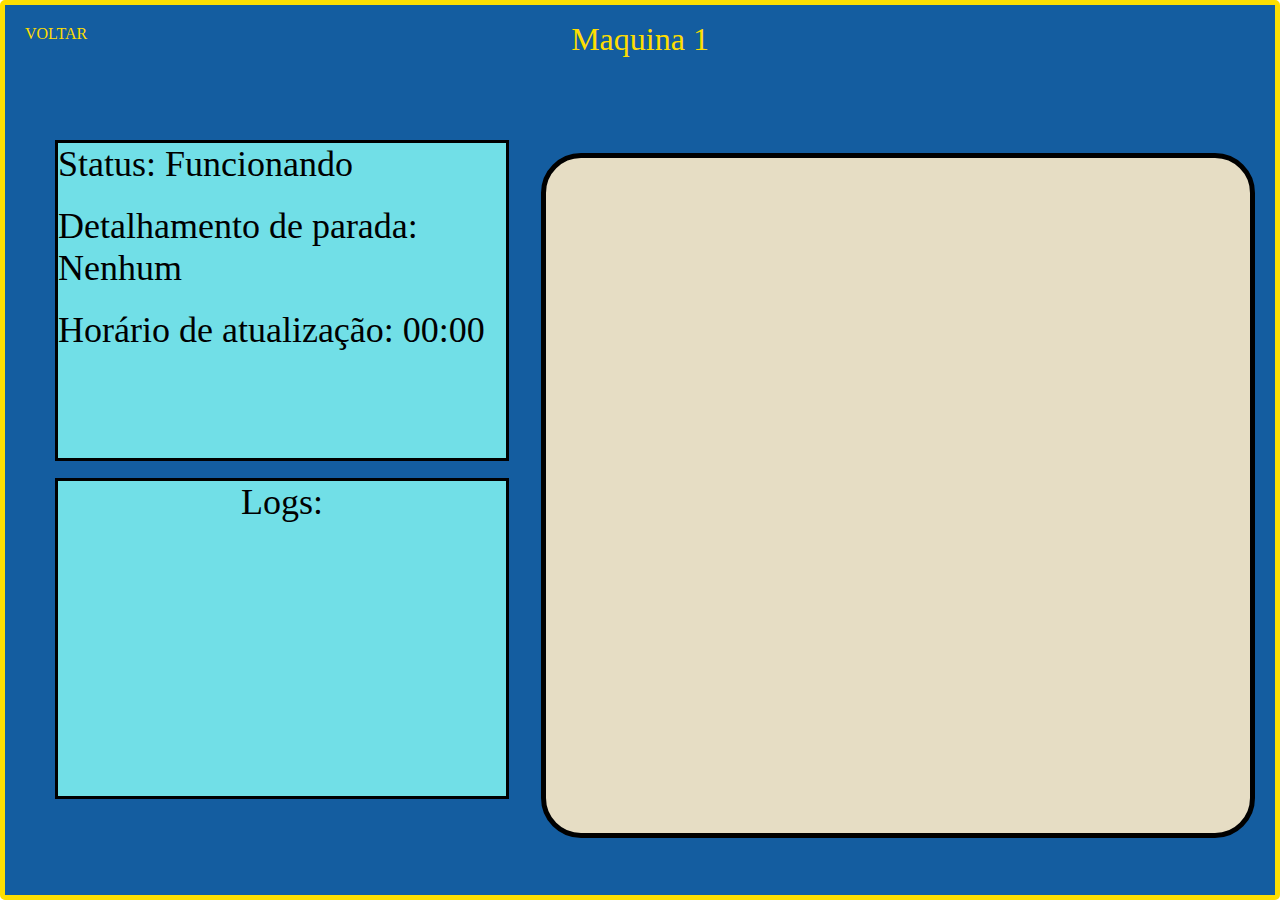
==== maquina1.html @ 034f7994 "add tela de maquina, funcoes de estado de funcionamento e tempo de parada" ====
<!DOCTYPE html>
<html>
    <head>
        <link rel="icon" href="./ico.png" type="image/png">
        <title>ETICAL - DASHBOARD</title>
        <meta charset="utf-8">
        <meta name="viewport" content="width=device-width, initial-scale=1.0">
        <link href="style.css" rel="stylesheet">
    </head>
    <body>
        <div id="a">
            
            <a href="./index.html" class='voltar'>VOLTAR</a>
            <p id='titulo'>Maquina 1</p>
            <div id="espaco"></div>
            <div class='org1'>
            <div class='status'>
                <p id='pStatus'>
                    Status: Funcionando
                </p>
                <p id='pStatus'>
                    Detalhamento de parada: Nenhum
                </p>
                <p id='pStatus'>
                    Horário de atualização: 00:00
                </p>
            </div>

            <div class='logs'>
                <p id='pLogs'>
                    Logs:
                </p>
            </div>
         </div>
            <div class='historico'>

            </div>
        </div>
        <script src="script.js"></script>
    </body>
</html>
---- style.css ----
body{
    margin:0;
    padding:0;
    
}
#a{
    background-color: #145da0;
    width: calc(100vw - 10px);
    height: calc(100vh - 10px);

    border-width: 5px;
    border-radius: 5px;
    border-style: solid;
    border-color: #FEDE00;
    /* border-radius:35px; */
}

#titulo{
    color:#FEDE00;
    font-family: Comic;
    font-size:2em;
    text-align:center;
    margin-top:0.5em;
}
img{
    width: 100px;
    height: 100px;

}
a{
    text-decoration: none;
    color: #FEDE00;

}
a:visited{
    text-decoration: none;
}
a:hover{
    color:#5e5204
}
#dimg{
/*     display: flex;
    flex-direction:column-reverse;
    flex-shrink: 1 */
    position: absolute;
    top:calc(100vh - 120px);
    left:calc(100vw - 120px);
}

#espaco{
    height:0;
}

#grid{
    margin-left: calc(7vw - 10px);
/*     background-color: blueviolet; */
    width: 90vw;
    height: 70vh;
    display: grid;
    grid-row-gap:5px;
    grid-column-gap:20px;

    grid-template-areas:
    "a b c d"
    "e f g h";
}

.grid{
    width: 15vw;
    height: 35vh; 
    /* background-color: rgba(21, 16, 168, 0.4); */
    color:#FEDE00;
    font-family: Comic;
    font-size:2em;
    text-align:center;
    margin-top:0.5em;
}


#g1{
    grid-area:a;
    
}
#g2{
    grid-area:b;
}
#g3{
    grid-area:c;
}
#g4{
    grid-area:d;
}


#g5{
    grid-area:e;
}
#g6{
    grid-area:f;
}
#g7{
    grid-area:g;
}
#g8{
    grid-area:h;
}

.g-1{
    background-color:rgb(0,255,0);
    width: 20%;
    height: 17%;
    display: inline-block;
    margin:7px;
}
.g-2{
    background-color: yellow;
    width: 20%;
    height: 17%;
    display: inline-block;
    margin:7px;
}

.g-3{
    background-color: red;
    width: 20%;
    height: 17%;
    display: inline-block;
    margin:7px;
}

.g-4{
    background-color: lightblue;
    width: 90%;
    height: 1.3em;
    margin: auto;
    margin-top:5%;
    color:black;
    font-size:140%;
}

.g-txt{
    text-align:center;
    
}


/* =========================================  maquina1.html  =======================================================*/

.voltar{
    position:absolute;
    padding: 10px;
    margin-top:10px;
    margin-left: 10px;
}
.status{
    width: 35vw;
    height: 35vh;
    background-color: #71dfe7;
    margin-left: 50px;
    margin-top: 50px;
    margin-bottom: 17px;
    border-width: 3px;
    border-style: solid;
}
.logs{
    width: 35vw;
    height: 35vh;
    background-color: #71dfe7;
    margin-left: 50px;
    border-width: 3px;
    border-style: solid;
}
.historico{
    width: 55vw;
    height: 75vh;
    background-color: #e6ddc4;
    margin-left: 50px;
    position:relative;
    top:7vh;
    left: 38vw;
    border-radius: 40px;
    border-width: 5px;
    border-style: solid;
}
.org1{
    float: left;
 }

#pStatus{
    font-size: 4vh;
    padding: 0px;
    margin:0px;
    margin-bottom: 20px;
}
#pLogs{
    padding: 0px;
    margin:0px;
    font-size: 4vh;
    text-align: center;
}
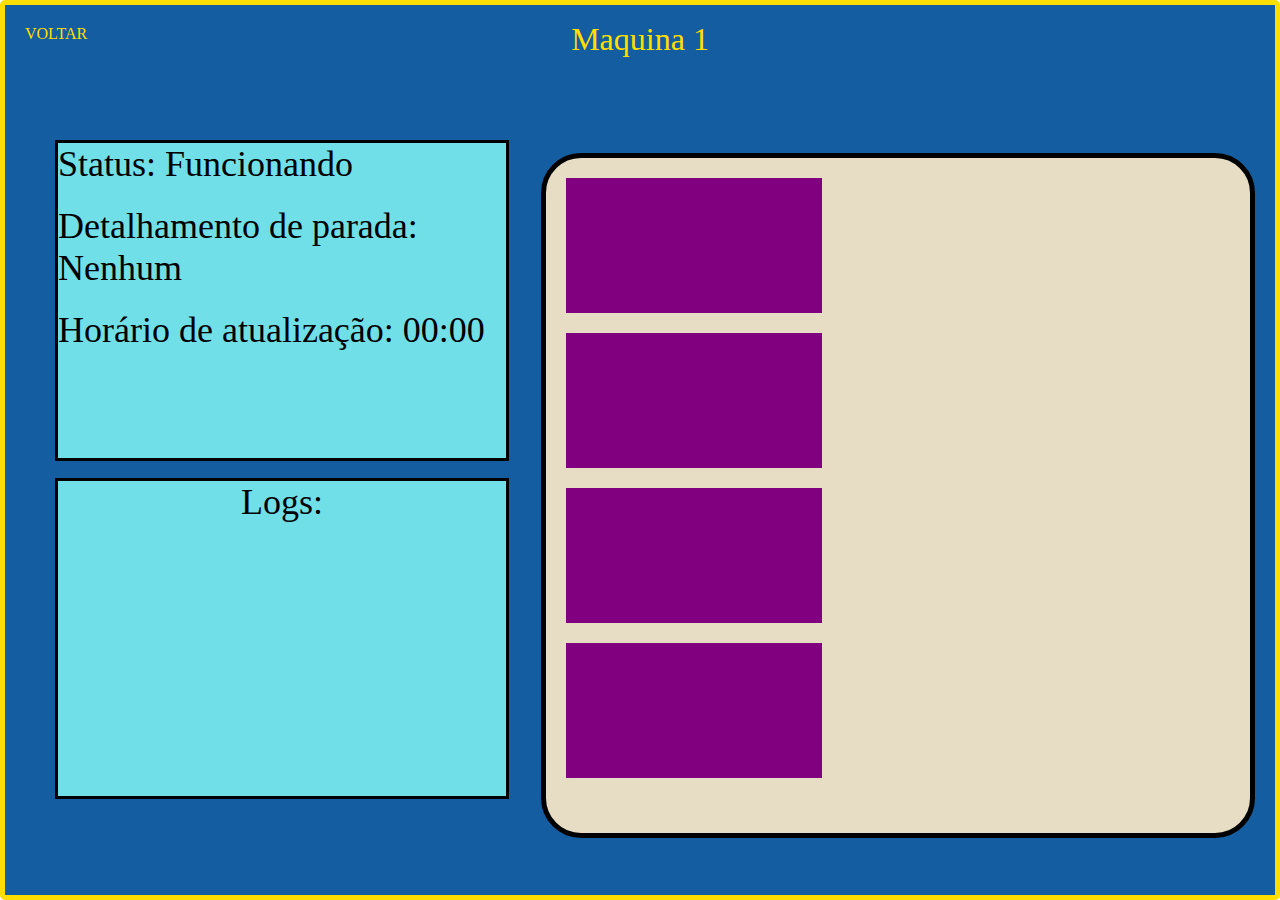
==== commit 0ab4e430: "cores dos leds" ====
--- a/maquina1.html
+++ b/maquina1.html
@@ -33,6 +33,18 @@
             </div>
          </div>
             <div class='historico'>
+                <div class='divhist'>
+
+                </div>
+                <div class='divhist'>
+
+                </div>
+                <div class='divhist'>
+
+                </div>
+                <div class='divhist'>
+
+                </div>
 
             </div>
         </div>
--- a/style.css
+++ b/style.css
@@ -22,6 +22,11 @@
     text-align:center;
     margin-top:0.5em;
 }
+/* #prevParada{
+    padding: 0px;
+    margin:0px;
+    
+} */
 img{
     width: 100px;
     height: 100px;
@@ -197,4 +202,11 @@
     margin:0px;
     font-size: 4vh;
     text-align: center;
+}
+.divhist{
+    margin-top:10px;
+    width: 20vw;
+    height: 15vh;
+    background-color: purple;
+    margin: 20px;
 }